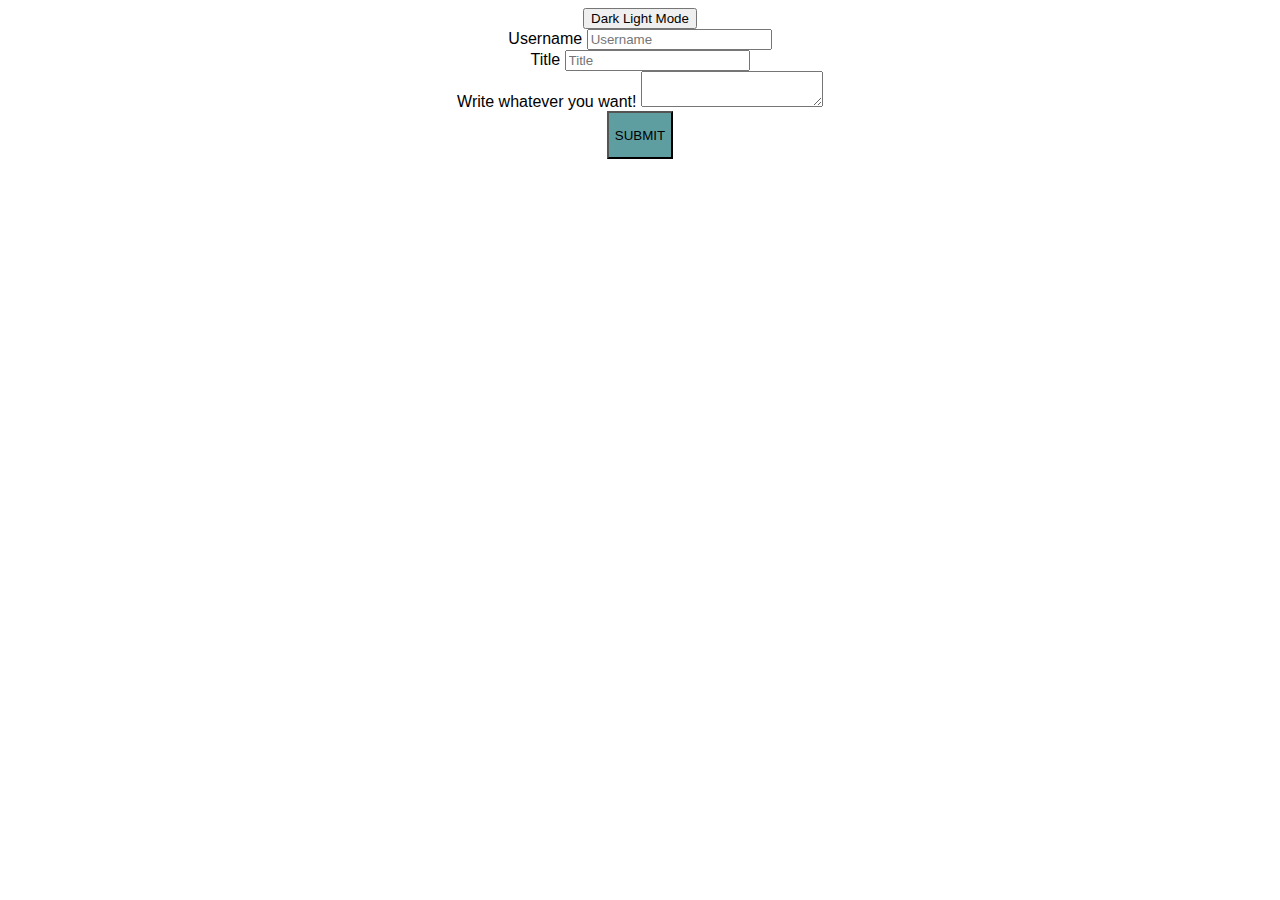
==== index.html @ 79c2b0d0 "Setting up code for dark and light mode" ====
<!DOCTYPE html>
<html lang="en">
  <head>
    <meta charset="UTF-8" />
    <meta name="viewport" content="width=device-width, initial-scale=1.0" />
    <title>Blog API's</title>
<!-- Figure out later what exactly has to be linked here -->
    <link rel="stylesheet" href="assets\css\style.css">
    <link rel="stylesheet" href="assets\css\form.css">
    <link rel="stylesheet" href="assets\css\blog.css">
  </head>
  <body>
    <div class="dark light">
        <button id="darkLight">Dark Light Mode</button>
    </div>
    <div class="landing">
        <form>
            <div class="inputBox">
                <label for="username">Username</label>
                <input type="text" name="username" id="username" placeholder="Username"/>
            </div>
            <div class="inputBox">
                <label for="title">Title</label>
                <input type="text" name="title" id="title" placeholder="Title"/>
            </div>
            <div class="inputBox">
                <label for="content">Write whatever you want!</label>
                <textarea id="content" name="content"></textarea>
            </div>
            <button id="submit">SUBMIT</button>
        </form>
    </div>


    <script src="assets\js\script.js"></script>
    <script src="assets\js\form.js"></script>
  </body>
</html>
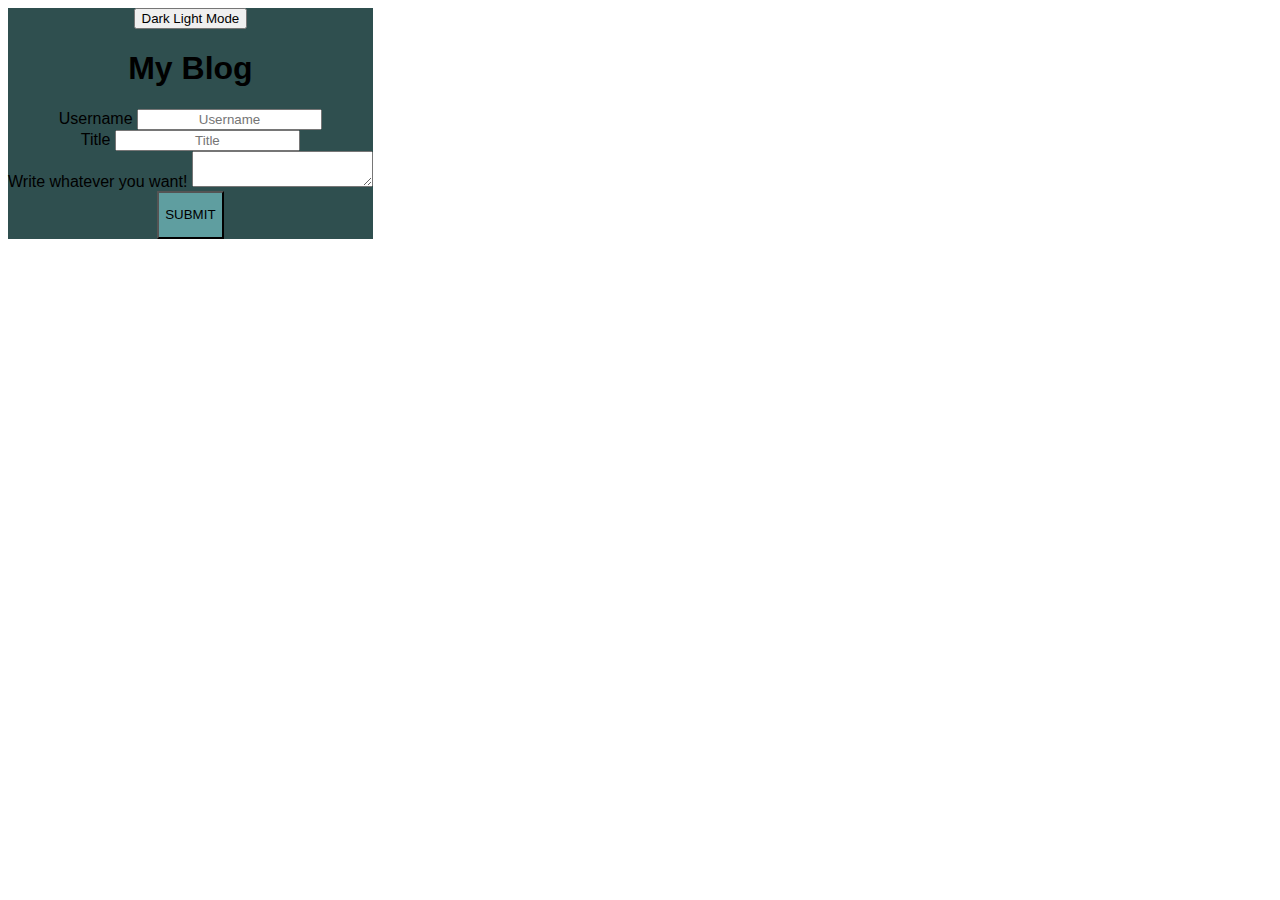
==== commit 2179bb7c: "dark and light mode button working" ====
--- a/index.html
+++ b/index.html
@@ -3,32 +3,37 @@
   <head>
     <meta charset="UTF-8" />
     <meta name="viewport" content="width=device-width, initial-scale=1.0" />
-    <title>Blog API's</title>
+    <title>Landing Page</title>
 <!-- Figure out later what exactly has to be linked here -->
     <link rel="stylesheet" href="assets\css\style.css">
     <link rel="stylesheet" href="assets\css\form.css">
     <link rel="stylesheet" href="assets\css\blog.css">
   </head>
   <body>
-    <div class="dark light">
-        <button id="darkLight">Dark Light Mode</button>
-    </div>
-    <div class="landing">
-        <form>
-            <div class="inputBox">
-                <label for="username">Username</label>
-                <input type="text" name="username" id="username" placeholder="Username"/>
-            </div>
-            <div class="inputBox">
-                <label for="title">Title</label>
-                <input type="text" name="title" id="title" placeholder="Title"/>
-            </div>
-            <div class="inputBox">
-                <label for="content">Write whatever you want!</label>
-                <textarea id="content" name="content"></textarea>
-            </div>
-            <button id="submit">SUBMIT</button>
-        </form>
+    <div class="container dark">
+        <button id="modeSwitch">Dark Light Mode</button>
+        <div class="landing">
+            <section class="startArea">
+                <h1>My Blog</h1>
+            </section>
+            <section class="formArea">
+                <form>
+                    <div class="inputBox">
+                        <label for="username">Username</label>
+                        <input type="text" name="username" id="username" placeholder="Username"/>
+                    </div>
+                    <div class="inputBox">
+                        <label for="title">Title</label>
+                        <input type="text" name="title" id="title" placeholder="Title"/>
+                    </div>
+                    <div class="inputBox">
+                        <label for="content">Write whatever you want!</label>
+                        <textarea id="content" name="content"></textarea>
+                    </div>
+                    <button id="submit">SUBMIT</button>
+                </form>
+            </section>
+        </div>
     </div>
 
 
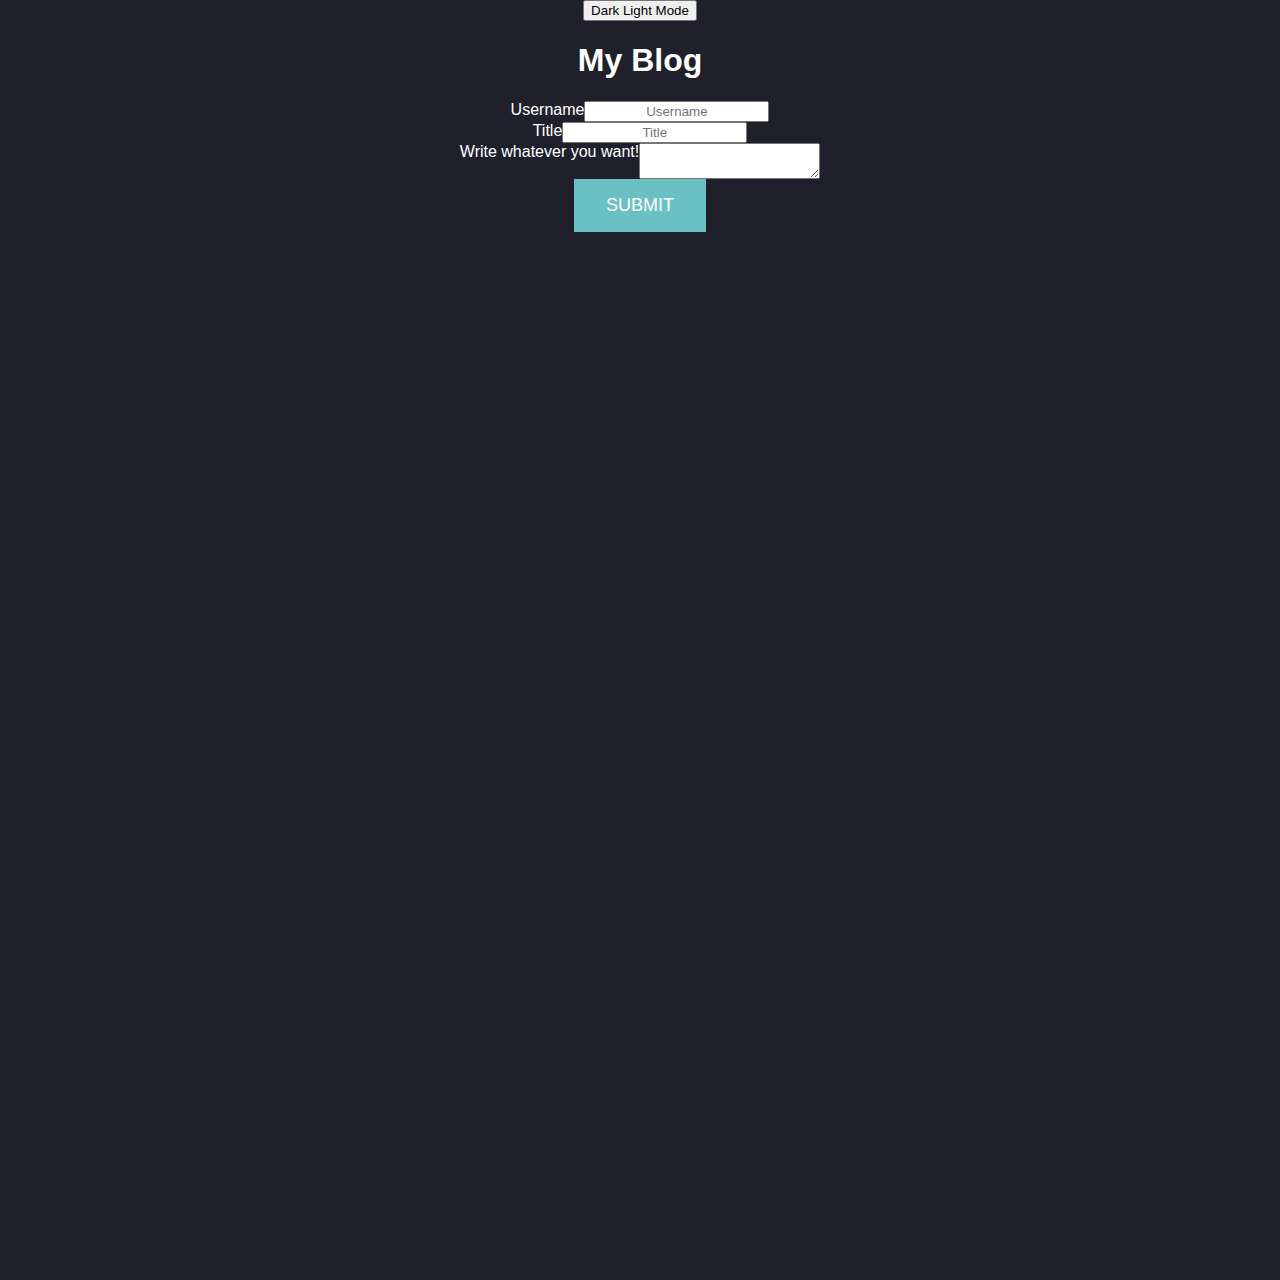
==== commit 51775bc9: "added back button from blog" ====
--- a/index.html
+++ b/index.html
@@ -11,7 +11,9 @@
   </head>
   <body>
     <div class="container dark">
-        <button id="modeSwitch">Dark Light Mode</button>
+        <div class="bar">
+            <button id="modeSwitch">Dark Light Mode</button>
+        </div>
         <div class="landing">
             <section class="startArea">
                 <h1>My Blog</h1>
@@ -36,8 +38,8 @@
         </div>
     </div>
 
-
-    <script src="assets\js\script.js"></script>
+    <script src="assets\js\logic.js"></script>
+    <script src="assets\js\blog.js"></script>
     <script src="assets\js\form.js"></script>
   </body>
 </html>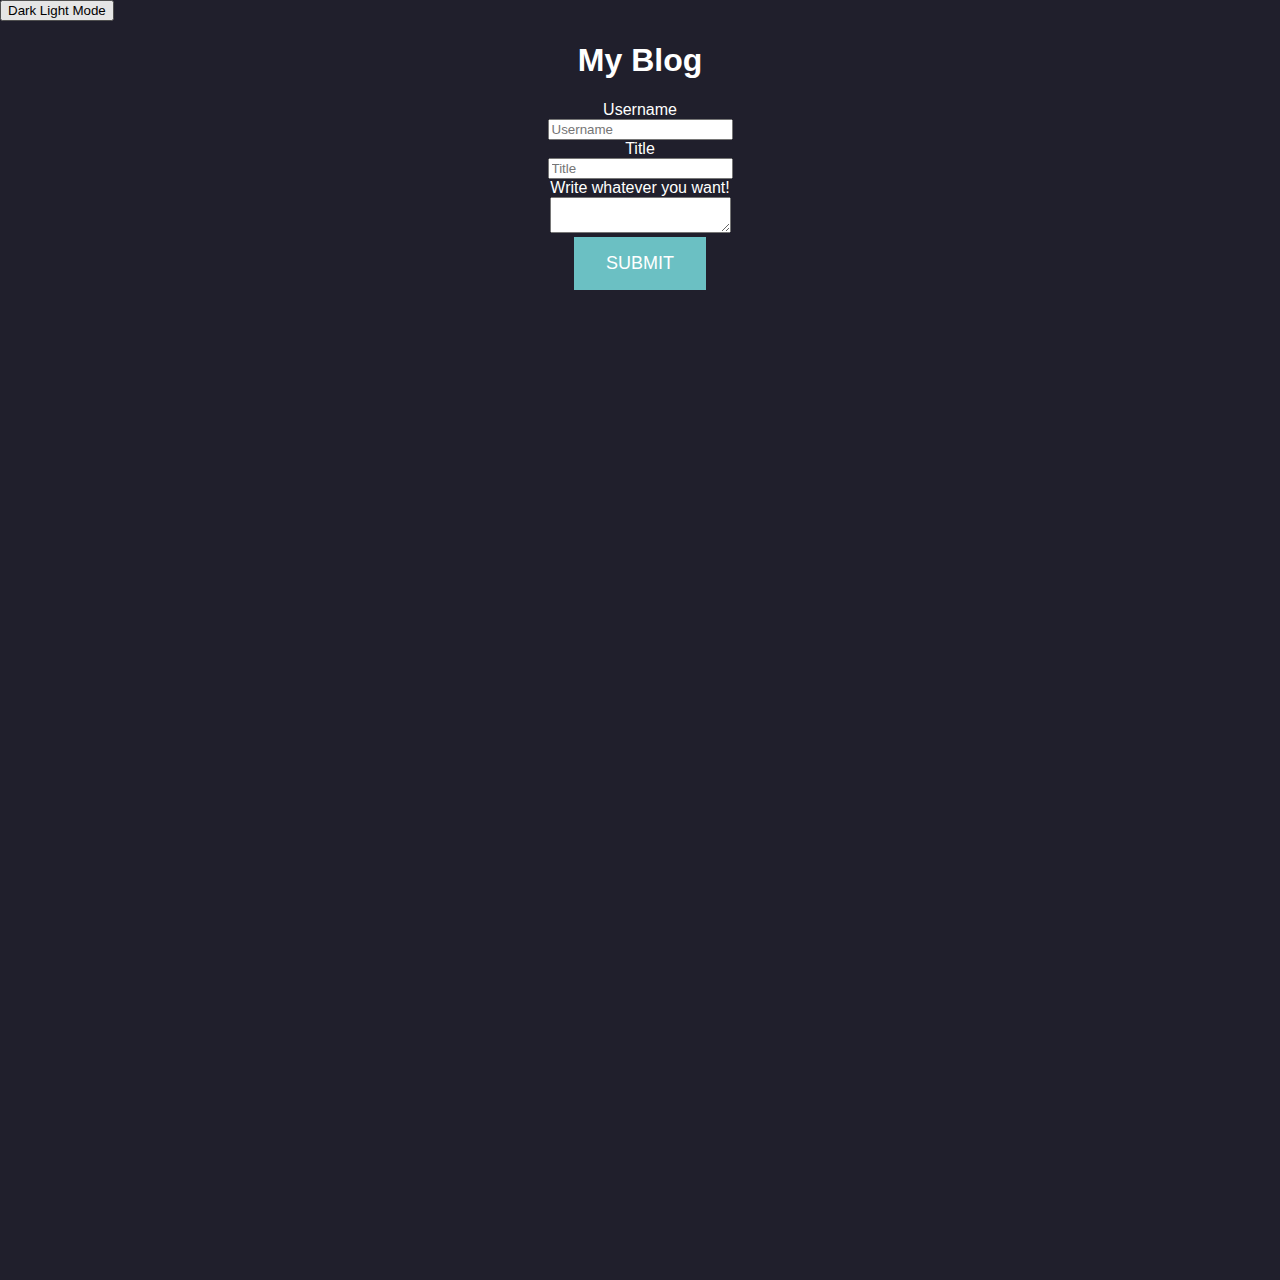
==== commit f356df84: "blog posts have a border containter now" ====
--- a/index.html
+++ b/index.html
@@ -7,11 +7,10 @@
 <!-- Figure out later what exactly has to be linked here -->
     <link rel="stylesheet" href="assets\css\style.css">
     <link rel="stylesheet" href="assets\css\form.css">
-    <link rel="stylesheet" href="assets\css\blog.css">
   </head>
   <body>
     <div class="container dark">
-        <div class="bar">
+        <div class="navBar">
             <button id="modeSwitch">Dark Light Mode</button>
         </div>
         <div class="landing">
@@ -39,7 +38,6 @@
     </div>
 
     <script src="assets\js\logic.js"></script>
-    <script src="assets\js\blog.js"></script>
     <script src="assets\js\form.js"></script>
   </body>
 </html>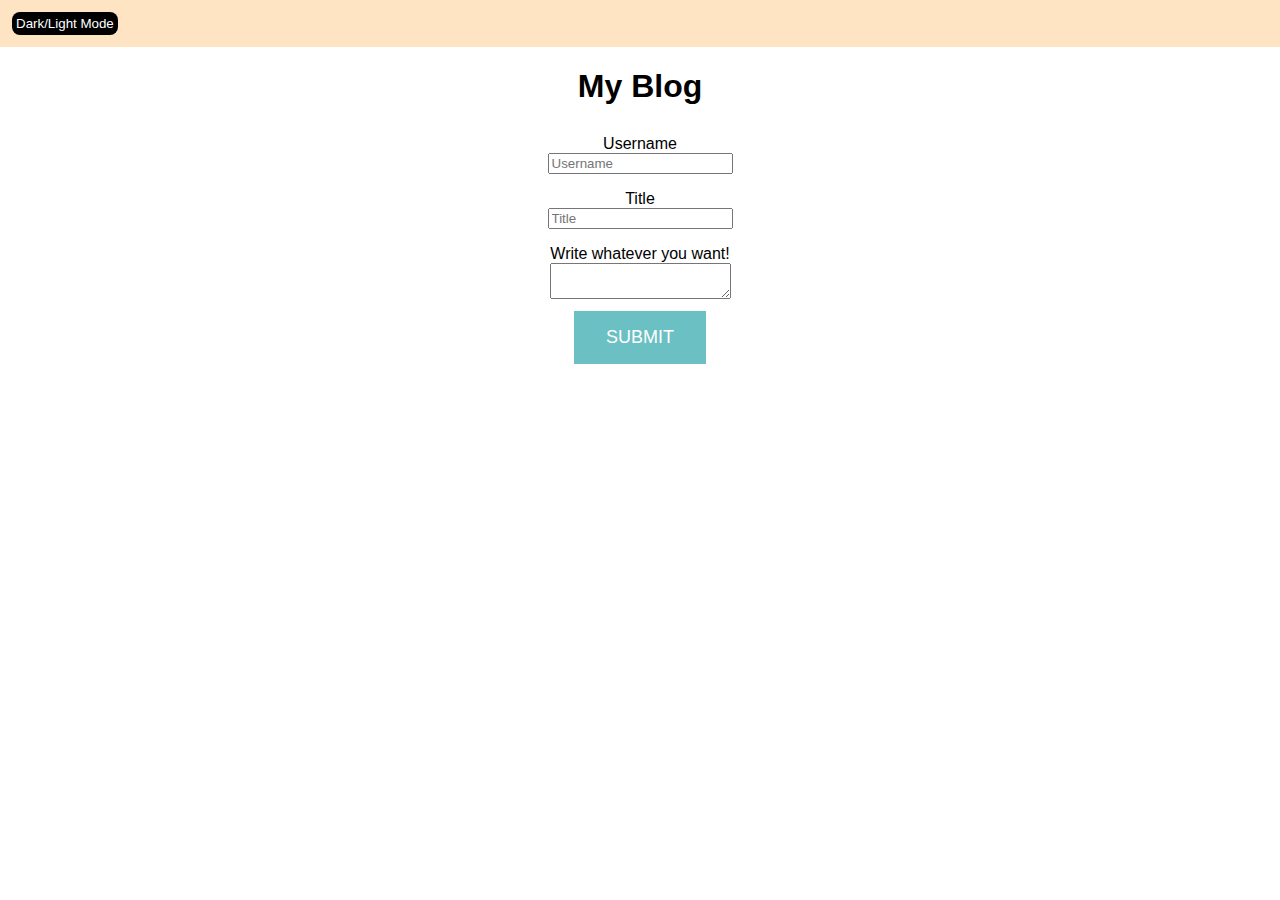
==== commit c6001815: "dark and light mode stay between pages now + aesthetic changes" ====
--- a/index.html
+++ b/index.html
@@ -10,9 +10,9 @@
   </head>
   <body>
     <div class="container dark">
-        <div class="navBar">
-            <button id="modeSwitch">Dark Light Mode</button>
-        </div>
+        <header>
+            <button id="modeSwitch">Dark/Light Mode</button>
+        </header>
         <div class="landing">
             <section class="startArea">
                 <h1>My Blog</h1>
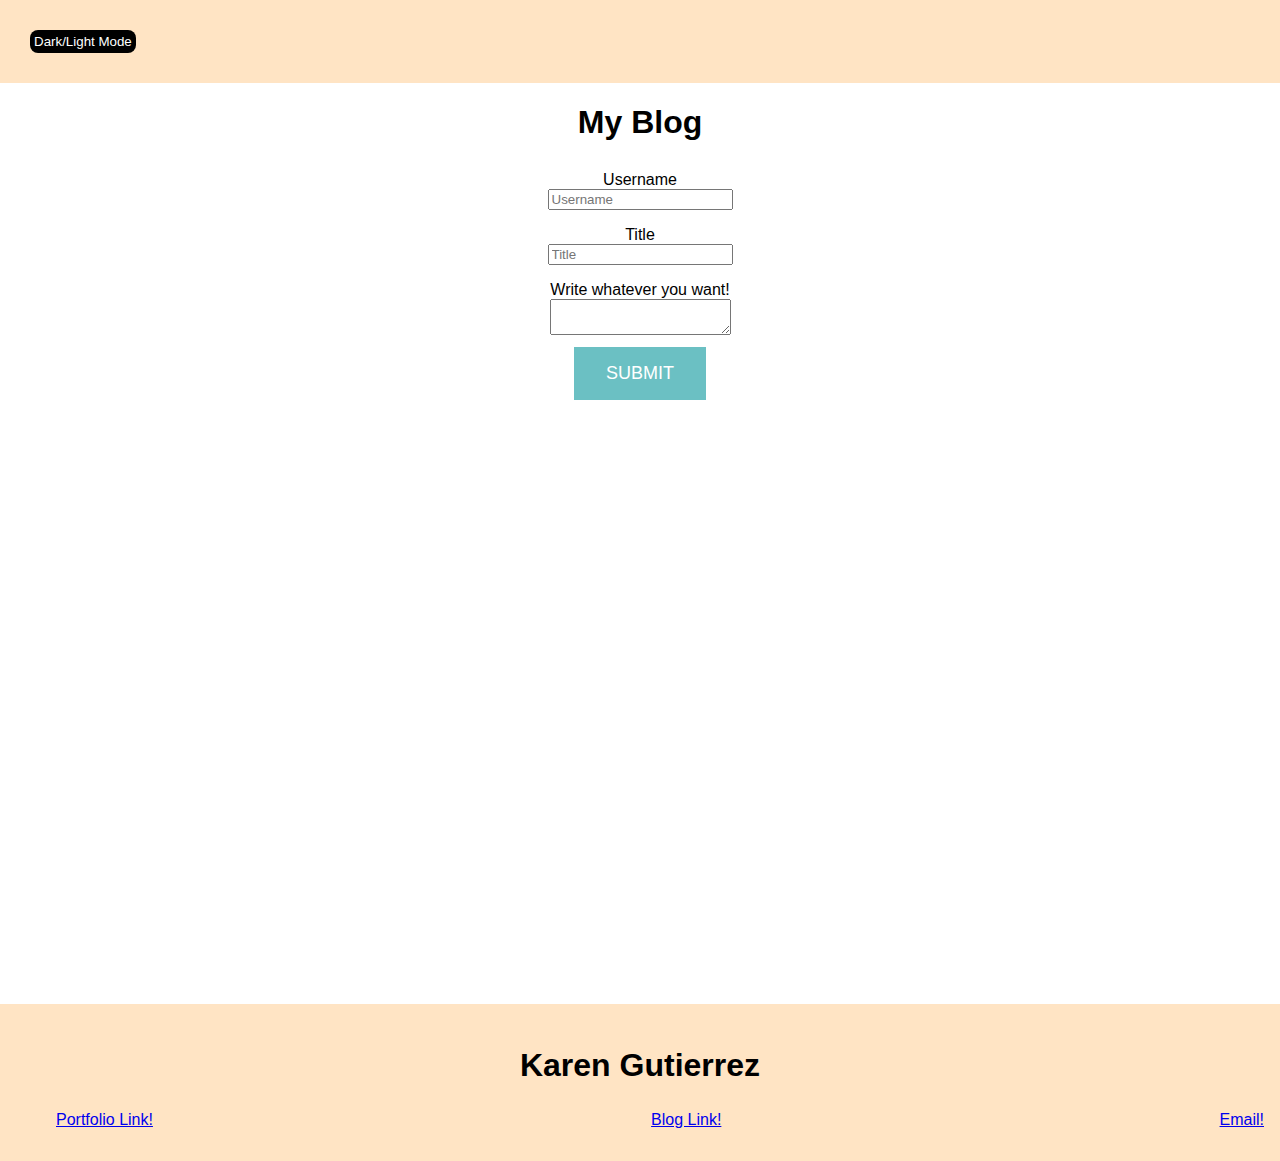
==== commit 407971c4: "footer added + visual changes" ====
--- a/index.html
+++ b/index.html
@@ -14,10 +14,8 @@
             <button id="modeSwitch">Dark/Light Mode</button>
         </header>
         <div class="landing">
-            <section class="startArea">
+            <div class="main">
                 <h1>My Blog</h1>
-            </section>
-            <section class="formArea">
                 <form>
                     <div class="inputBox">
                         <label for="username">Username</label>
@@ -33,7 +31,15 @@
                     </div>
                     <button id="submit">SUBMIT</button>
                 </form>
-            </section>
+            </div>
+            <footer>
+                <h2>Karen Gutierrez</h2>
+                <ul>
+                    <li><a href="https://kahlium.github.io/ReallyTheSecondChallenge/">Portfolio Link!</a></li>
+                    <li><a href="https://twitter.com/home">Blog Link!</a></li>
+                    <li><a href="email@email.com">Email!</a></li>
+                </ul>
+            </footer>
         </div>
     </div>
 
